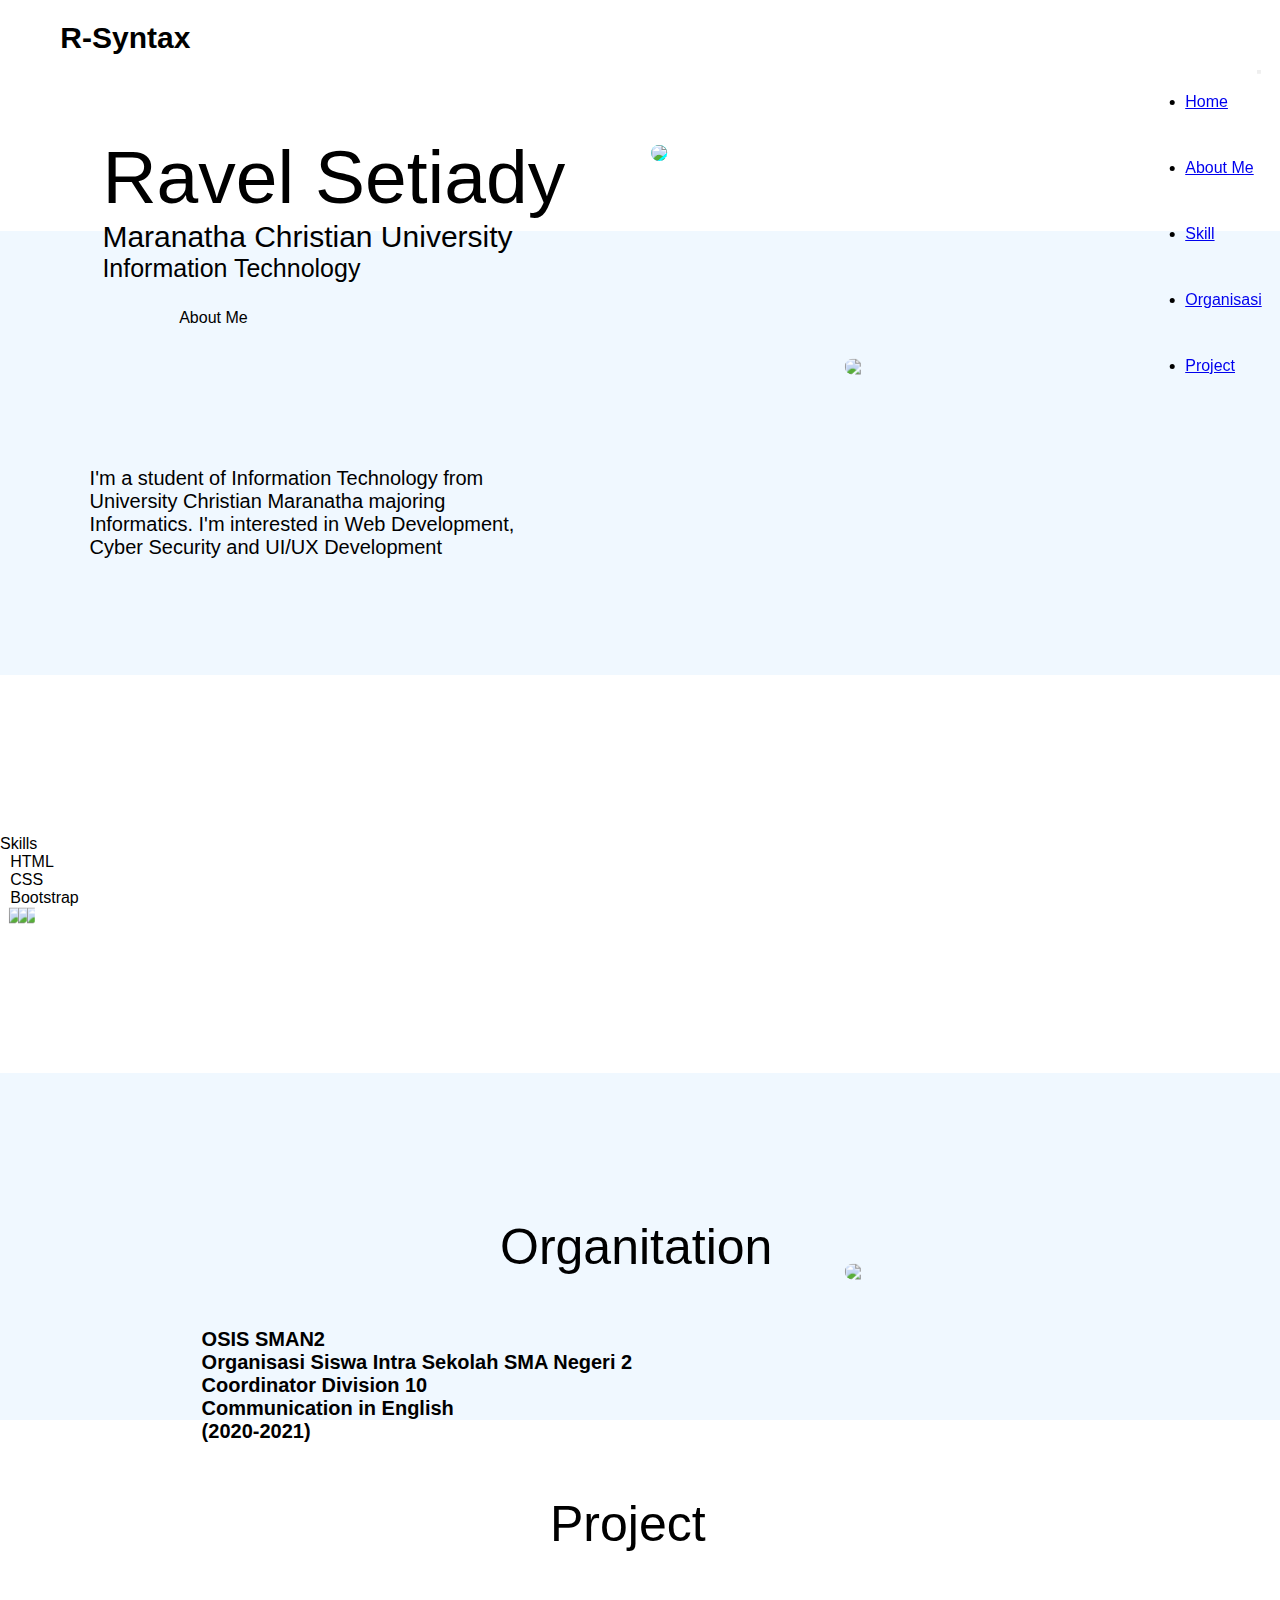
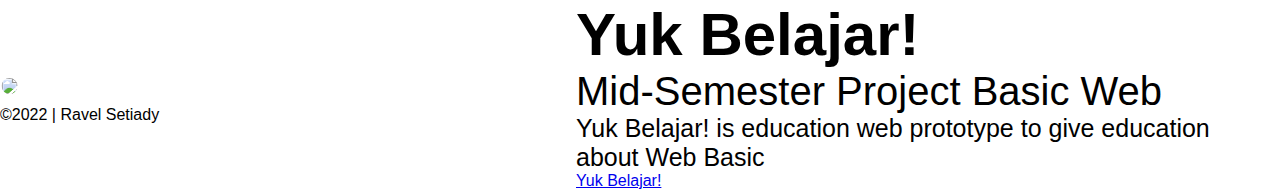
==== index.html @ c70504c6 "Add files via upload" ====
<!DOCTYPE html>
<html lang="en">

<head>
    <link rel="stylesheet" href="https://cdnjs.cloudflare.com/ajax/libs/font-awesome/6.2.0/css/all.min.css"
        integrity="sha512-xh6O/CkQoPOWDdYTDqeRdPCVd1SpvCA9XXcUnZS2FmJNp1coAFzvtCN9BmamE+4aHK8yyUHUSCcJHgXloTyT2A=="
        crossorigin="anonymous" referrerpolicy="no-referrer" />
    <link rel="stylesheet" type="text/css" href="design/style.css">
    <meta charset="UTF-8">
    <meta http-equiv="X-UA-Compatible" content="IE=edge">
    <meta name="viewport" content="width=device-width, initial-scale=1.0">
    <title>Document</title>
    <link href="https://cdn.jsdelivr.net/npm/bootstrap@5.2.2/dist/css/bootstrap.min.css" rel="stylesheet"
        integrity="sha384-Zenh87qX5JnK2Jl0vWa8Ck2rdkQ2Bzep5IDxbcnCeuOxjzrPF/et3URy9Bv1WTRi" crossorigin="anonymous">
</head>

<body>
    <!-- bootstrap -->
    <script src="https://cdn.jsdelivr.net/npm/bootstrap@5.2.2/dist/js/bootstrap.bundle.min.js"
        integrity="sha384-OERcA2EqjJCMA+/3y+gxIOqMEjwtxJY7qPCqsdltbNJuaOe923+mo//f6V8Qbsw3"
        crossorigin="anonymous"></script>
        <script src="animasi.js">
        </script>
    <!-- bootstrap -->

    <header>
        <a class="logo" href="#">
            R-Syntax
        </a>
        <div class="dropdown">
            <button class="btn btn-outline-dark dropdown" type="button" data-bs-toggle="dropdown" aria-expanded="false">
                <i class="fa-solid fa-bars "></i>
            </button>
            <ul class="dropdown-menu">
                <li>
                    <a class="dropdown-item" href="#Home">
                        <i class="fa-solid fa-house"></i>
                        Home
                    </a>
                </li>
                <li>
                    <a class="dropdown-item" href="#About Me">
                        <i class="fa-solid fa-address-card"></i>
                        About Me
                    </a>
                </li>
                <li>
                    <a class="dropdown-item" href="#Skills">
                        <i class="fa-solid fa-fire-flame-curved"></i>
                        Skill
                    </a>
                </li>
                <li>
                    <a class="dropdown-item" href="#Organisasi">
                        <i class="fa-solid fa-people-group"></i>
                        Organisasi
                    </a>
                </li>
                <li>
                    <a class="dropdown-item" href="#Project">
                        <i class="fa-solid fa-display"></i>
                        Project
                    </a>
                </li>
            </ul>
        </div>
    </header>
    <a id="hero" class="link-dark" name="Home">
        <div class="tes">
            <p class="tes2">
                Ravel Setiady
            </p>
            <p class="tes3">
                Maranatha Christian University
            </p>
            <p class="tes4">
                Information Technology
            </p>
        </div>
        <div >
            <img src="images/RavelS.png" class="foto">
        </div>
    </a>
    <a class="link-dark" id="aboutme" name="About Me">
        <div id="textabout">
            <p class="fs-1 fw-bold" id="judulabout">
                About Me
            </p>
            <br>
            <p class="text">
                I'm a student of Information Technology from University Christian Maranatha
                majoring Informatics. I'm interested in Web Development, Cyber Security and 
                UI/UX Development 
    
            </p>
        </div>
        <img src="images/multiplecomputers_shot.gif" class="foto1" >
    </a>
    <a class="link-dark" id="skills" name="Skills">
        <div class="skill">
            <p class="fs-1 fw-bold text-center" id="judulskill">
                Skills
            </p>
            <div class="d-flex text-center" id="listskill">
                <p class="p-5 fs-1 fw-semibold"">
                    HTML
                </p>

                <p class="p-5 fs-1 fw-semibold"">
                    CSS
                </p>
                <p class="p-5 fs-1 fw-semibold">
                    Bootstrap
                </p>
            </div>
            <div class="d-flex text-center" id="listlogo">
                <img src="images/html-5.png" class="logo">
                <img src="images/css-3.png" class="logo">
                <img src="images/bootstrap.png" class="logo">
            </div>
        </div>
    </a>
    <a class="link-dark" id="aboutme1" name="Organisasi">
        <p class="fs-1 fw-bold" id="judultext1">
            Organitation
        </p>
        <div id="textabout">
            <br>
            <p class="text1">
                OSIS SMAN2
                <br>
                Organisasi Siswa Intra Sekolah SMA Negeri 2
                <br>
                Coordinator Division 10 
                <br>
                Communication in English
                <br>
                (2020-2021)
            </p>
        </div>
        <img src="images/LOGO OSIS.png" class="foto1" >
    </a>
    <a class="link-dark" id="aboutme2" name="Project">
        <p id="judultext2">
            Project
        </p>
        <div id="textabout1">
            <br>
            <p class="text2">
                Yuk Belajar!
            </p>
            <p class="text3">
                Mid-Semester Project Basic Web
            </p>
            <p class="text4">
                Yuk Belajar! is education web prototype to give education about Web Basic
            </p>
            <a class="btn btn-outline-dark btn-lg" href="https://tim-spy.netlify.app/index.html" target="_blank">
                Yuk Belajar!
            </a>
        </div>
        <img src="images/logo.png" class="foto2" >
    </a>

    <footer class="d-flex flex-row" style="height: 60px;">
            <p class="fw-bold fs-5 position-absolute bottom-10 start-50 translate-middle ">
                &copy;2022 | Ravel Setiady
            </p>
        <div class="d-flex flex=row m-auto">
            <!-- icon -->
            <a href=" " class="p-2" target="_blank">
                <i class="fa-brands fa-instagram fa-2xl"></i>
            </a>
            <a href=" " class="p-2" target="_blank">
                <i class="fa-solid fa-envelope fa-2xl"></i>
            </a>
            <a href="https://discord.com/channels/@me/489001901694648320/" class="p-2" target="_blank">
                <i class="fa-brands fa-discord fa-2xl"></i>
            </a>
        </div>
    </footer>
</body>

</html>
---- design/style.css ----
*,html{
    padding: 0%;
    margin: 0%;
}
body{
    font-family: 'Kanit', sans-serif;
}
header{ 
    position: fixed;
    display: block; 
    height: 100px; 
    padding: 3px; 
    left:0; right:0; top:0; 
    z-index:5;
    line-height: 66px;
    font-family: 'Kanit', sans-serif;
    background-color: white;
}
.logo{
    float: left;
    transform: translate(25%, 3%);
    font-size: 30px;
    font-weight: bold;
    text-decoration: none;
    color: black;
}
.navbar{
    display: flex;
    flex-direction: row;
    width: 500px;
    transform: translate(80px,5%);
    font-size: 20px;
    justify-content: space-evenly;
    
}
.dropdown{
    float: right;
    transform: translate(-20%,20%);
}
.tes{
    transform: translate(10%, 90%);
    text-align: left;
    width: 80%;
}
.tes2{
    font-size: 75px;
}
.tes3{
    font-size: 30px;
}
.tes4{
    font-size: 25px;
}
.foto{
    width: 25%;
    background-color: aqua;
    transform: translate(120%,-25%);
    border-radius: 10px;
}
#hero{
    display: flex;
    flex-direction: column;
    text-align: center;
    justify-content: space-evenly;
    padding-bottom: 62px;
    animation: fadein 3s;
    color: black;
    text-decoration: none;
}
.hero:hover{
    transition: none;
}
@keyframes fadein{
    from{
        opacity: 0;
        transform:translateY(-90px) ;
    }
    to{
        opacity: 1;
        transform:translateY(0px)
    }
}
#aboutme{
    background-color: aliceblue;
    padding-bottom: 300px;
    display: flex;
    flex-direction: column;
    text-decoration: none;
}
#judulabout{
    transform: translate(20%,400%);
}
#textabout{
 flex-direction: row;
 width: 35%;
 transform: translate(20%,5%);
}
.text{
    transform: translate(0%,210%);
    font-size: 20px;
}
.foto1{
    width: 20%;
    transform: translate(330%,-2%);
    border-radius: 20px;
}
#skills{
    display: flex;
    background-color: white;
    padding-bottom: 150px;
    text-decoration: none;
}
#judulskill{
    padding-top: 160px;
}
#logohtml{
    size: 200%;
}
#listskill{
    justify-content: space-evenly;
    margin: auto;
    width: 70%;
}
.logo{
    width: 18%;
}
#listlogo{
    justify-content: space-evenly;
    margin: auto;
    width: 70%;
    transform: translate(-7%,-20%);
}
.text1{
    font-size: 20px;
    font-weight: 700;
    transform: translate(25%,150%);
}
#judultext1{
    transform: translate(500%,250%);
    width: 100px;
    font-size: 50px;
    font-weight: 500;
}
#judultext2{
    transform: translate(550%,130%);
    width: 100px;
    font-size: 50px;
    font-weight: 500;
}

#aboutme1{
    background-color: aliceblue;
    padding-bottom: 140px;
    display: flex;
    flex-direction: column;
    text-decoration: none;
}
#aboutme2{
    background-color: white;
    padding-bottom: 0px;
    display: flex;
    flex-direction: column;
    text-decoration: none;
}
.text2{
    font-size: 60px;
    font-weight: 600;
}
.text3{
    font-size: 40px;
    font-weight: 400;
}
.text4{
    font-size:25px ;
}
#textabout1{
    flex-direction: row;
    width: 50%;
    transform: translate(90%,50%);
}
.foto2{
    width: 30%;
    transform: translate(10%,-50%);
    border-radius: 20px;
}
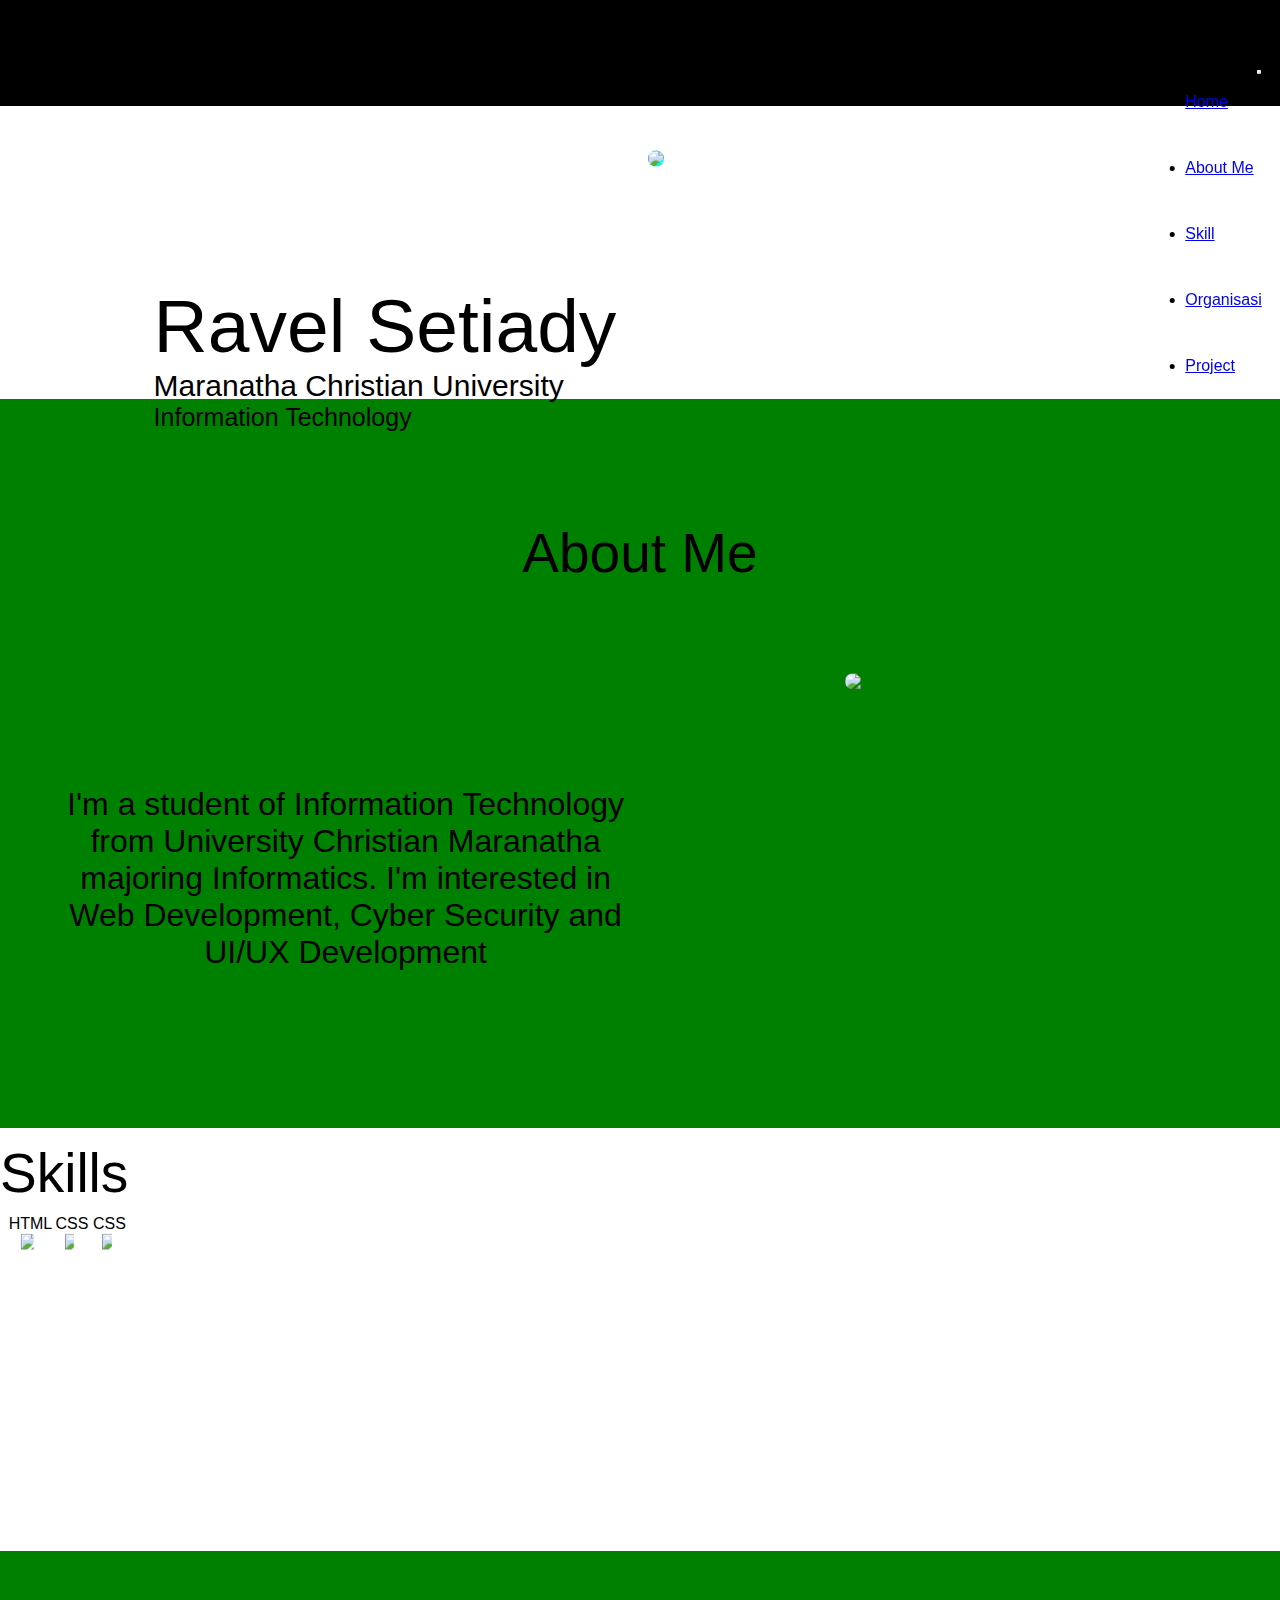
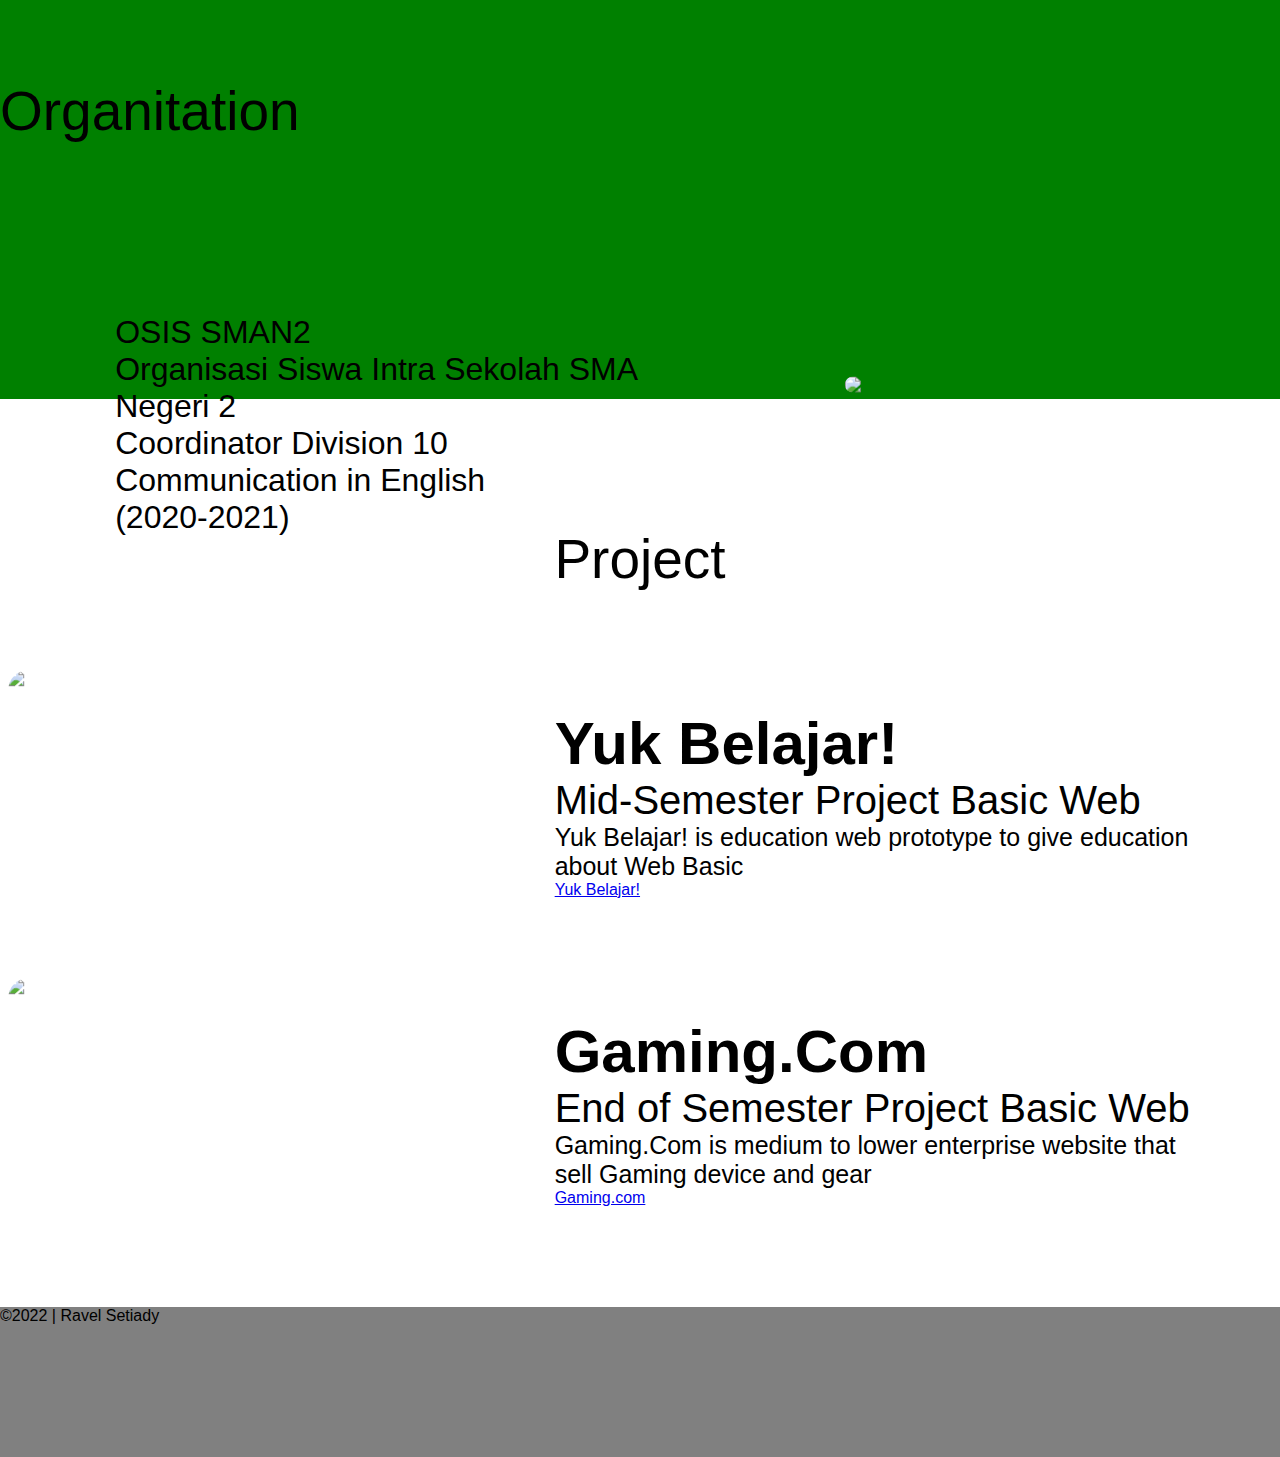
==== commit f2a7352b: "Add files via upload" ====
--- a/index.html
+++ b/index.html
@@ -19,8 +19,8 @@
     <script src="https://cdn.jsdelivr.net/npm/bootstrap@5.2.2/dist/js/bootstrap.bundle.min.js"
         integrity="sha384-OERcA2EqjJCMA+/3y+gxIOqMEjwtxJY7qPCqsdltbNJuaOe923+mo//f6V8Qbsw3"
         crossorigin="anonymous"></script>
-        <script src="animasi.js">
-        </script>
+    <script src="animasi.js">
+    </script>
     <!-- bootstrap -->
 
     <header>
@@ -65,7 +65,7 @@
             </ul>
         </div>
     </header>
-    <a id="hero" class="link-dark" name="Home">
+    <a id="hero" class="link-dark page" name="Home">
         <div class="tes">
             <p class="tes2">
                 Ravel Setiady
@@ -77,95 +77,124 @@
                 Information Technology
             </p>
         </div>
-        <div >
+        <div>
             <img src="images/RavelS.png" class="foto">
         </div>
     </a>
-    <a class="link-dark" id="aboutme" name="About Me">
+    <a class="link-light page1" name="About Me">
+        <p class=" fw-bold text-center" id="judulabout">
+            About Me
+        </p>
         <div id="textabout">
-            <p class="fs-1 fw-bold" id="judulabout">
-                About Me
-            </p>
             <br>
             <p class="text">
                 I'm a student of Information Technology from University Christian Maranatha
-                majoring Informatics. I'm interested in Web Development, Cyber Security and 
-                UI/UX Development 
-    
-            </p>
-        </div>
-        <img src="images/multiplecomputers_shot.gif" class="foto1" >
+                majoring Informatics. I'm interested in Web Development, Cyber Security and
+                UI/UX Development
+
+            </p>
+        </div>
+        <img src="images/multiplecomputers_shot.gif" class="foto4">
     </a>
     <a class="link-dark" id="skills" name="Skills">
         <div class="skill">
-            <p class="fs-1 fw-bold text-center" id="judulskill">
+            <p class="fw-bold text-center judulskill">
                 Skills
             </p>
-            <div class="d-flex text-center" id="listskill">
-                <p class="p-5 fs-1 fw-semibold"">
-                    HTML
-                </p>
-
-                <p class="p-5 fs-1 fw-semibold"">
-                    CSS
-                </p>
-                <p class="p-5 fs-1 fw-semibold">
-                    Bootstrap
-                </p>
+            <div class="list-skill">
+                <div class="d-flex list">
+                    <p class="p-5 fs-1 fw-semibold mx-auto" style="transform: translate(15%, 0%);">
+                        HTML
+                    </p>
+                    <img src="images/html-5.png" class="logo">
+                </div>
+                <div class="d-flex list">
+                    <p class="p-5 fs-1 fw-semibold mx-auto" style="transform: translate(15%, 0%);">
+                        CSS
+                    </p>
+                    <img src="images/css-3.png" class="logo">
+                </div>
+                <div class="d-flex list">
+                    <p class="p-5 fs-1 fw-semibold mx-auto" style="transform: translate(15%, 0%);">
+                        CSS
+                    </p>
+                    <img src="images/bootstrap.png" class="logo">
+                </div>
             </div>
-            <div class="d-flex text-center" id="listlogo">
-                <img src="images/html-5.png" class="logo">
-                <img src="images/css-3.png" class="logo">
-                <img src="images/bootstrap.png" class="logo">
-            </div>
         </div>
     </a>
     <a class="link-dark" id="aboutme1" name="Organisasi">
-        <p class="fs-1 fw-bold" id="judultext1">
+        <p class="fs-1 fw-bold text-center judulskill">
             Organitation
         </p>
         <div id="textabout">
             <br>
-            <p class="text1">
+            <p class="text1 text-start">
                 OSIS SMAN2
                 <br>
                 Organisasi Siswa Intra Sekolah SMA Negeri 2
                 <br>
-                Coordinator Division 10 
+                Coordinator Division 10
                 <br>
                 Communication in English
                 <br>
                 (2020-2021)
             </p>
         </div>
-        <img src="images/LOGO OSIS.png" class="foto1" >
-    </a>
-    <a class="link-dark" id="aboutme2" name="Project">
-        <p id="judultext2">
+        <img src="images/LOGO OSIS.png" class="foto1">
+    </a>
+    <a class="link-dark page" id="aboutme2" name="Project">
+        <p class="fs-1 fw-bold judulskill">
             Project
         </p>
-        <div id="textabout1">
-            <br>
-            <p class="text2">
-                Yuk Belajar!
-            </p>
-            <p class="text3">
-                Mid-Semester Project Basic Web
-            </p>
-            <p class="text4">
-                Yuk Belajar! is education web prototype to give education about Web Basic
-            </p>
-            <a class="btn btn-outline-dark btn-lg" href="https://tim-spy.netlify.app/index.html" target="_blank">
-                Yuk Belajar!
-            </a>
-        </div>
-        <img src="images/logo.png" class="foto2" >
-    </a>
-
-    <footer class="d-flex flex-row" style="height: 60px;">
-            <p class="fw-bold fs-5 position-absolute bottom-10 start-50 translate-middle ">
-                &copy;2022 | Ravel Setiady
-            </p>
+    </a>
+    <div class="projectt">
+        <div class="project1">
+            <img src="images/logo.png" class="foto2">
+            <div class="textabout1">
+                <br>
+                <p class="text2">
+                    Yuk Belajar!
+                </p>
+                <p class="text3">
+                    Mid-Semester Project Basic Web
+                </p>
+                <p class="text4">
+                    Yuk Belajar! is education web prototype to give education about Web Basic
+                </p>
+                <a class="btn btn-outline-dark btn-lg"
+                    href="https://tim-spy.netlify.app/index.html" target="_blank">
+                    Yuk Belajar!
+                </a>
+            </div>
+        </div>
+        <div class="project1">
+            <img src="images/icon.png" class="foto2" s>
+            <div class="textabout1">
+                <br>
+                <p class="text2">
+                    Gaming.Com
+                </p>
+                <p class="text3">
+                    End of Semester Project Basic Web
+                </p>
+                <p class="text4">
+                    Gaming.Com is medium to lower enterprise website that sell Gaming device and gear
+                </p>
+                <a class="btn btn-outline-dark btn-lg"
+                    href="https://gamingcom.netlify.app/" target="_blank">
+                    Gaming.com
+                </a>
+            </div>
+        </div>
+    </div>
+
+
+
+    <footer class="d-flex flex-row" style="height: 150px; background-color: gray;">
+        <p class="fw-bold fs-5 position-absolute bottom-10 start-50 translate-middle ">
+            &copy;2022 | Ravel Setiady
+        </p>
         <div class="d-flex flex=row m-auto">
             <!-- icon -->
             <a href=" " class="p-2" target="_blank">
--- a/design/style.css
+++ b/design/style.css
@@ -14,7 +14,7 @@
     z-index:5;
     line-height: 66px;
     font-family: 'Kanit', sans-serif;
-    background-color: white;
+    background-color: black;
 }
 .logo{
     float: left;
@@ -38,7 +38,7 @@
     transform: translate(-20%,20%);
 }
 .tes{
-    transform: translate(10%, 90%);
+    transform: translate(15%, 190%);
     text-align: left;
     width: 80%;
 }
@@ -54,113 +54,112 @@
 .foto{
     width: 25%;
     background-color: aqua;
-    transform: translate(120%,-25%);
+    transform: translate(100%, 10%);
     border-radius: 10px;
 }
-#hero{
+.page{
     display: flex;
     flex-direction: column;
     text-align: center;
     justify-content: space-evenly;
-    padding-bottom: 62px;
-    animation: fadein 3s;
+    padding-bottom: 230px;
     color: black;
     text-decoration: none;
 }
 .hero:hover{
     transition: none;
 }
-@keyframes fadein{
-    from{
-        opacity: 0;
-        transform:translateY(-90px) ;
-    }
-    to{
-        opacity: 1;
-        transform:translateY(0px)
-    }
+.page1{
+    display: flex;
+    flex-direction: column;
+    text-align: center;
+    justify-content: space-evenly;
+    padding-bottom: 446px;
+    text-decoration: none;
+    background-color: green;
 }
-#aboutme{
-    background-color: aliceblue;
-    padding-bottom: 300px;
+#judulabout{
+    transform: translate(0%, 190%);
+    font-size: 55px;
+}
+.foto4{
+    width: 20%;
+    transform: translate(330%, 46%);
+    border-radius: 20px;
+}
+
+#textabout{
+ flex-direction: row;
+ width: 45%;
+ transform: translate(20%,50%);
+}
+.text{
+    transform: translate(-10%,110%);
+    font-size: 32px;
+}
+#skills{
+    display: flex;
+    background-color: white;
+    padding-bottom: 312px;
+    text-decoration: none;
+    width: 100%;
+}
+
+.judulskill{
+    padding-top: 10%;
+    font-size: 55px;
+}
+.logo{
+    width: 30%;
+    margin: auto;
+}
+.list{
+    display: flex;
+    flex-direction: column;
+}
+.list-skill{
+    display: flex;
+    flex-direction: row;
+    justify-content: space-evenly;
+    margin: auto;
+    width: 100%;
+    transform: translate(-2% ,30%);
+}
+
+#aboutme1{
+    background-color: green;
     display: flex;
     flex-direction: column;
     text-decoration: none;
 }
-#judulabout{
-    transform: translate(20%,400%);
-}
-#textabout{
- flex-direction: row;
- width: 35%;
- transform: translate(20%,5%);
-}
-.text{
-    transform: translate(0%,210%);
-    font-size: 20px;
-}
 .foto1{
     width: 20%;
-    transform: translate(330%,-2%);
+    transform: translate(330%, -40%);
     border-radius: 20px;
 }
-#skills{
-    display: flex;
-    background-color: white;
-    padding-bottom: 150px;
-    text-decoration: none;
+.text1{
+    font-size: 32px;
+    transform: translate(0% , 15%);
 }
-#judulskill{
-    padding-top: 160px;
-}
-#logohtml{
-    size: 200%;
-}
-#listskill{
-    justify-content: space-evenly;
-    margin: auto;
-    width: 70%;
-}
-.logo{
-    width: 18%;
-}
-#listlogo{
-    justify-content: space-evenly;
-    margin: auto;
-    width: 70%;
-    transform: translate(-7%,-20%);
-}
-.text1{
-    font-size: 20px;
-    font-weight: 700;
-    transform: translate(25%,150%);
-}
-#judultext1{
-    transform: translate(500%,250%);
-    width: 100px;
-    font-size: 50px;
-    font-weight: 500;
-}
+
 #judultext2{
     transform: translate(550%,130%);
     width: 100px;
     font-size: 50px;
     font-weight: 500;
 }
+#aboutme2{
+    padding-bottom: 100px;
 
-#aboutme1{
-    background-color: aliceblue;
-    padding-bottom: 140px;
+}
+.project1{
     display: flex;
-    flex-direction: column;
-    text-decoration: none;
+    flex-direction: row;
+    justify-content: space-evenly;
+    margin-bottom: 100px;
 }
-#aboutme2{
-    background-color: white;
-    padding-bottom: 0px;
-    display: flex;
-    flex-direction: column;
-    text-decoration: none;
+.div1{
+    transform: translate(0% , -30%);
 }
 .text2{
     font-size: 60px;
@@ -173,14 +172,13 @@
 .text4{
     font-size:25px ;
 }
-#textabout1{
-    flex-direction: row;
+.textabout1{
     width: 50%;
-    transform: translate(90%,50%);
+
 }
 .foto2{
     width: 30%;
-    transform: translate(10%,-50%);
+    transform: translate(-20%,-10%);
     border-radius: 20px;
 }
 
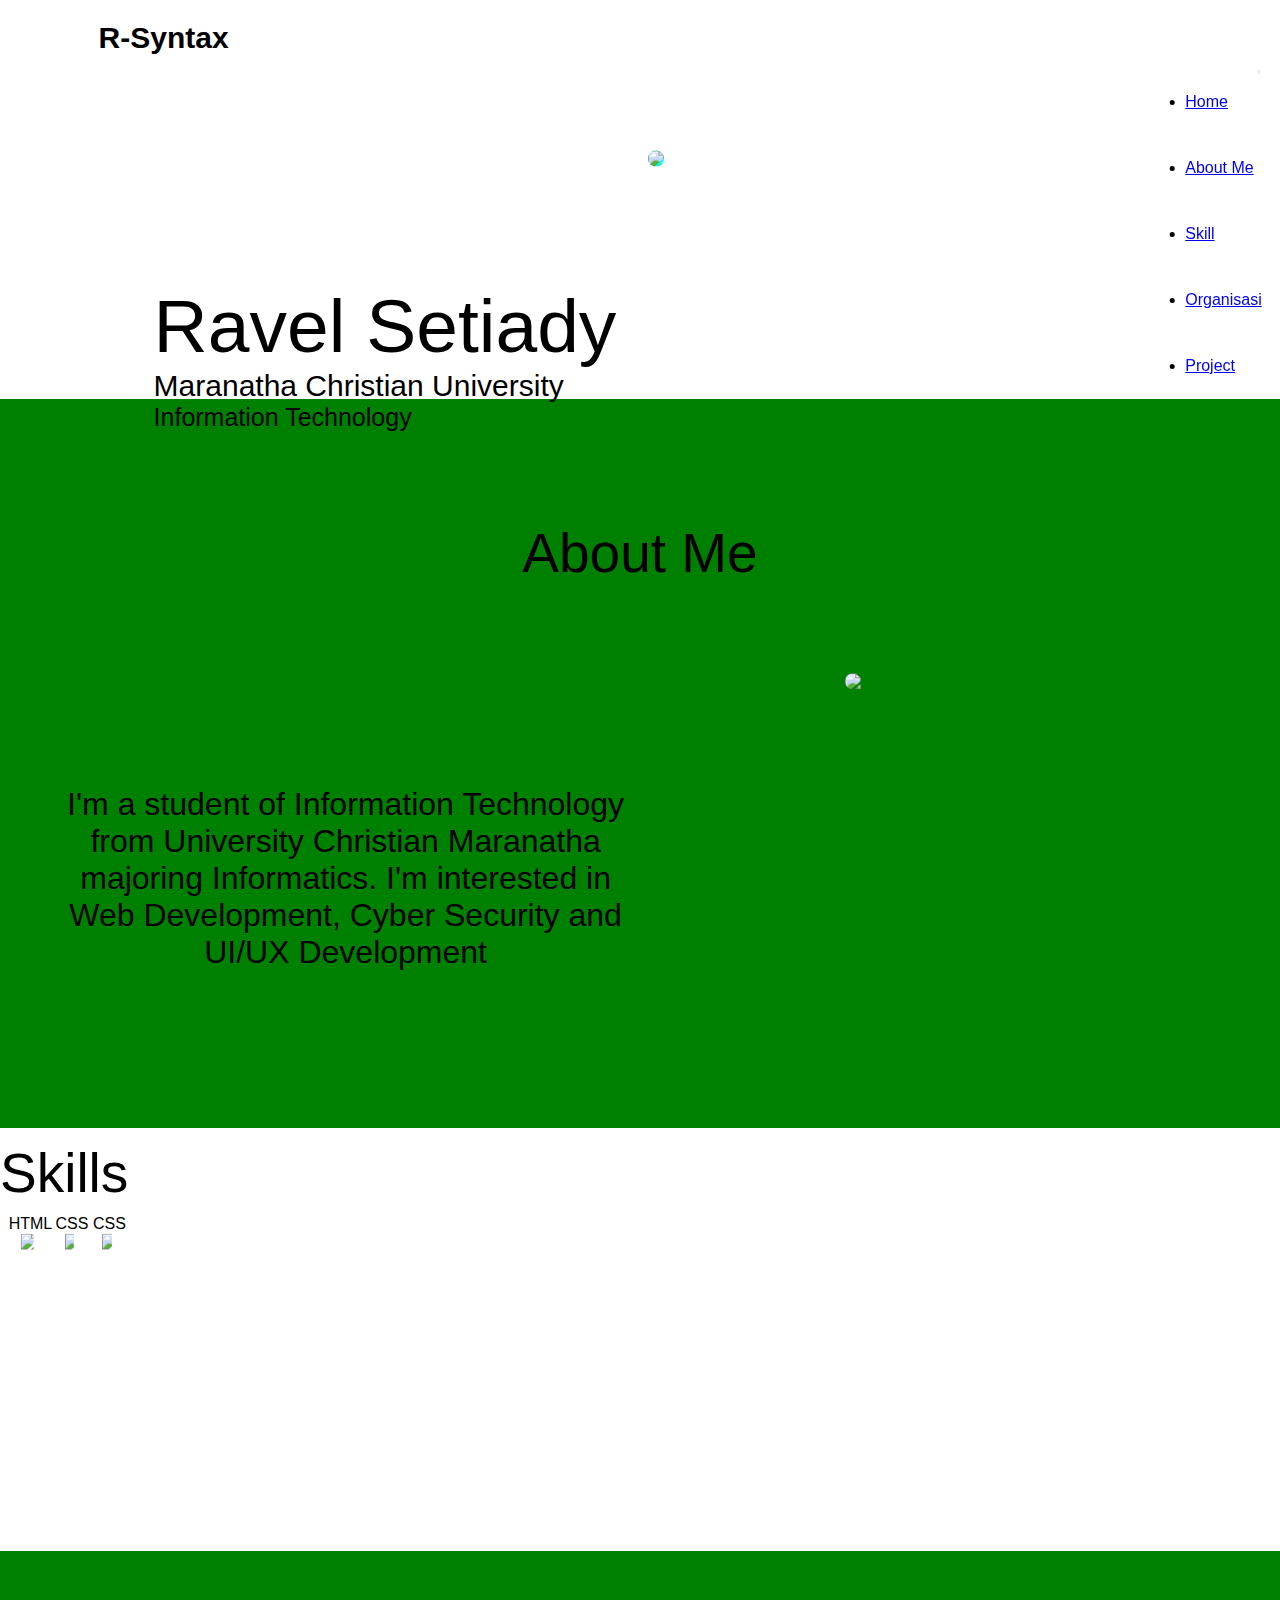
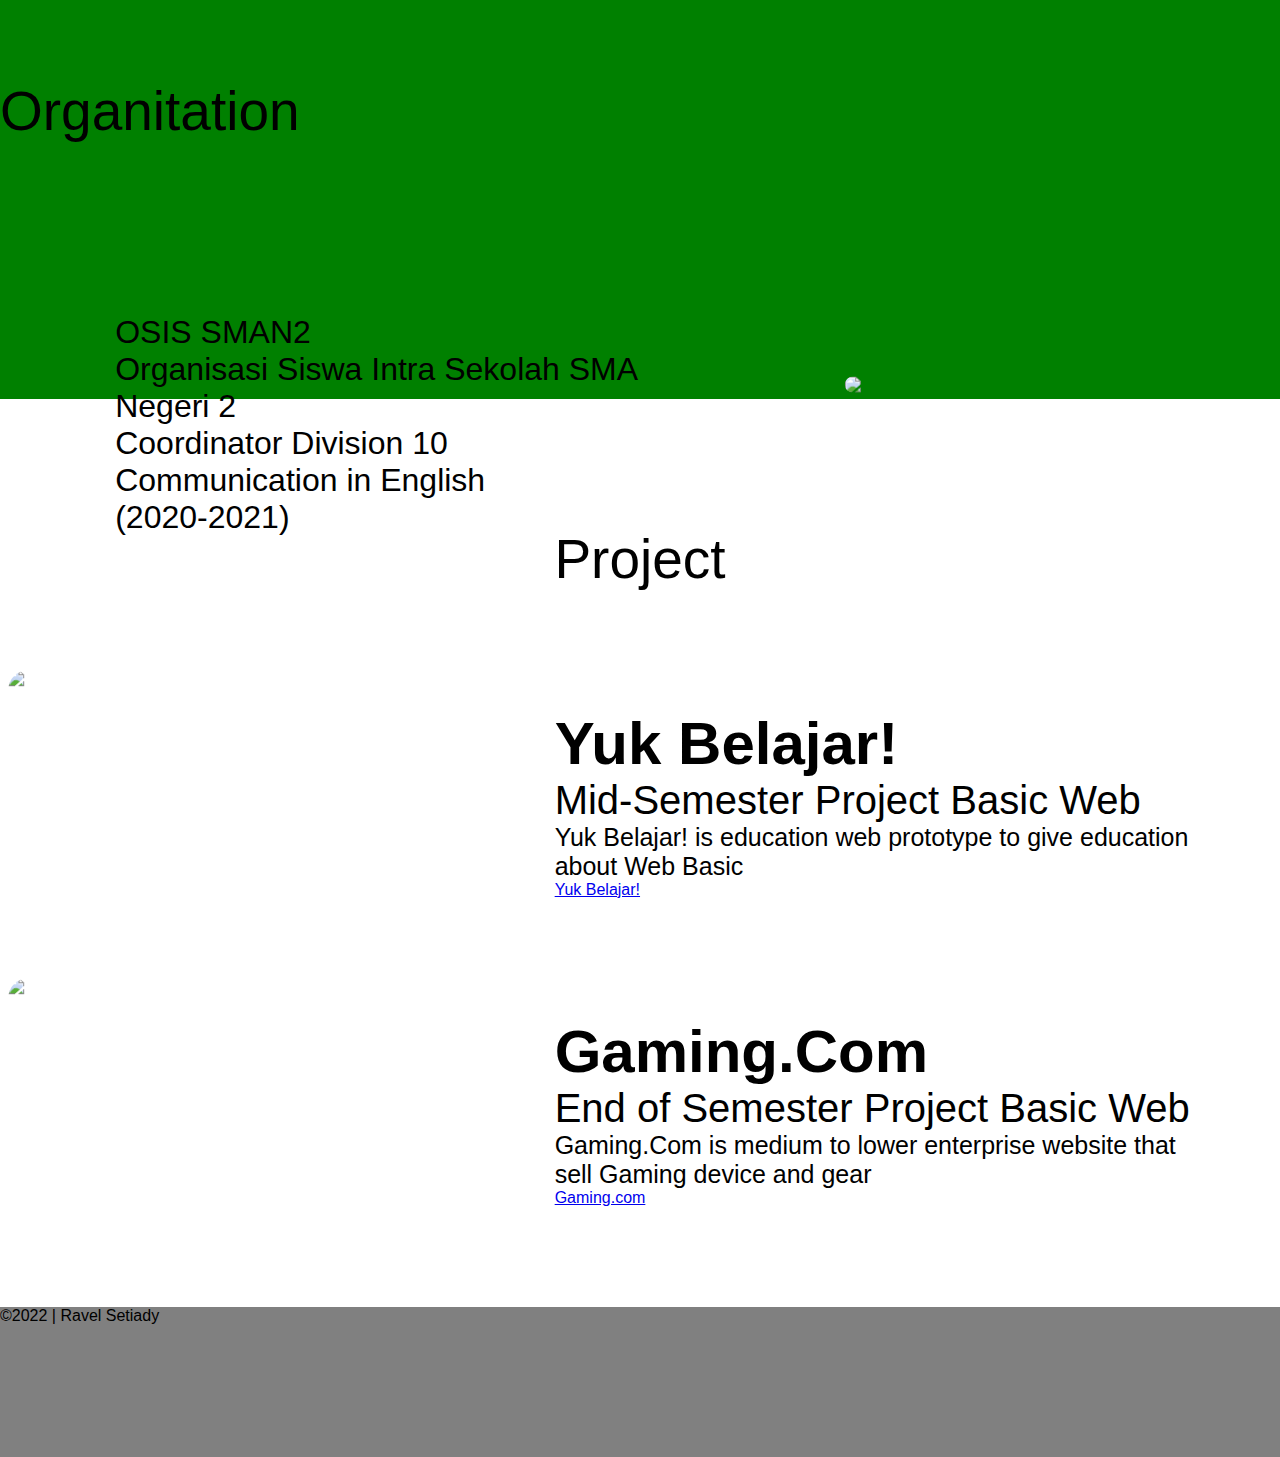
==== commit f0243785: "Update index.html" ====
--- a/index.html
+++ b/index.html
@@ -123,7 +123,7 @@
             </div>
         </div>
     </a>
-    <a class="link-dark" id="aboutme1" name="Organisasi">
+    <a class="link-light" id="aboutme1" name="Organisasi">
         <p class="fs-1 fw-bold text-center judulskill">
             Organitation
         </p>
@@ -210,4 +210,4 @@
     </footer>
 </body>
 
-</html>+</html>
--- a/design/style.css
+++ b/design/style.css
@@ -14,7 +14,7 @@
     z-index:5;
     line-height: 66px;
     font-family: 'Kanit', sans-serif;
-    background-color: black;
+    background-color: white;
 }
 .logo{
     float: left;
